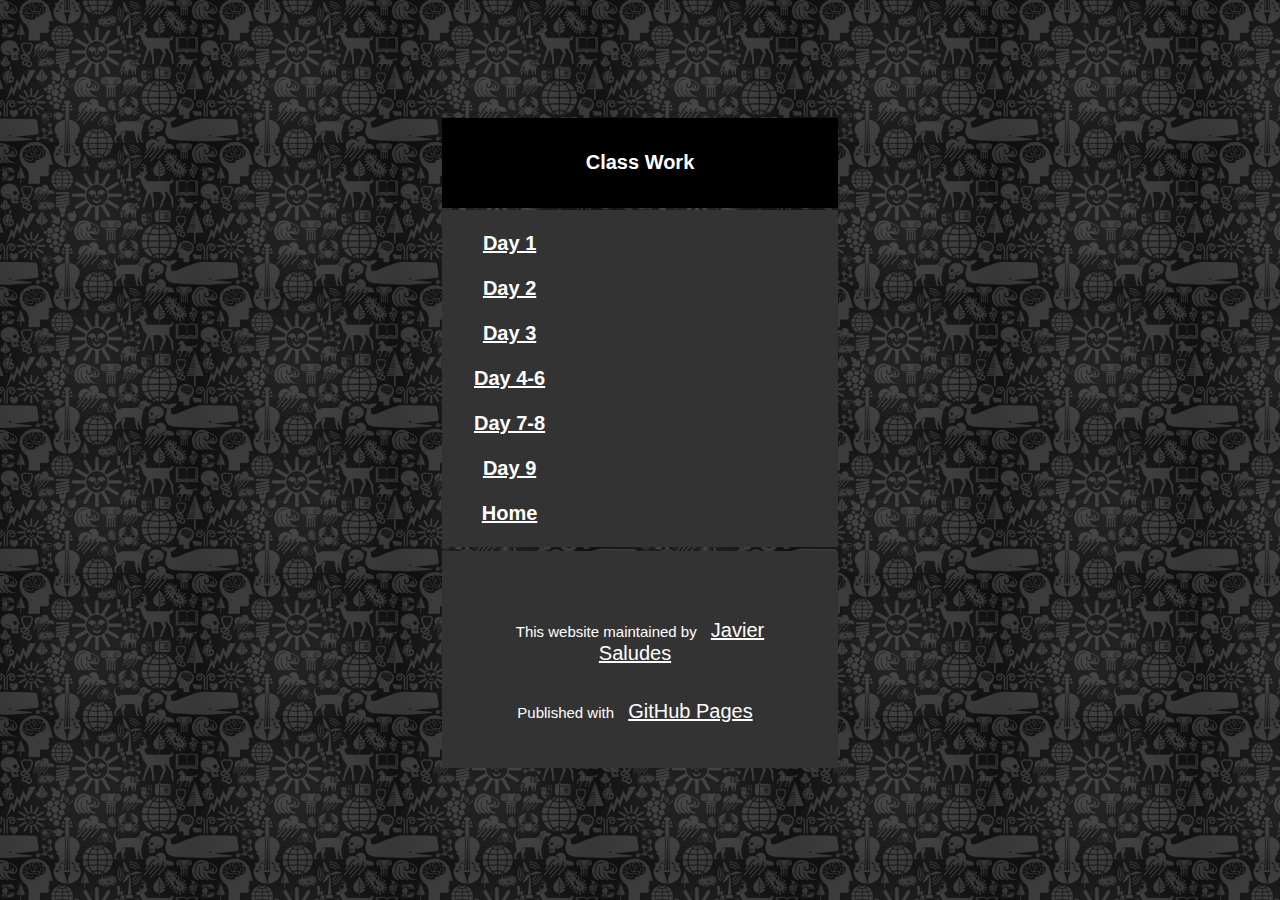
==== pages/classwork.html @ ada5d4ff "update everything" ====
<!DOCTYPE html>
<html>
<head>
	<link rel="stylesheet" type="text/css" href="../stylesheets/mystylesheet(me).css">
	<title>Class Work</title>
</head>
<body>
<br>
<br>
<br>
<br>
<br>
<br>
<table class="best" width="400" height="400" align="center">
<tr>
  <td colspan="2" style="background-color:black;" align="center" height="50">
 	<h1>Class Work</h1>
  </td>
</tr>

<tr>
  <td colspan="2" style="background-color:#333333;" align="left" height="200">
    
<table>
  <tbody>
  
    <tr>
      <th><a href="../pages/dayone.html">Day 1</a></th>
    <tr>
      <th><a href="../pages/daytwo.html">Day 2</a></th>
    </tr>
    <tr>
      <th><a href="../pages/daythree.html">Day 3</a></th>
    </tr>
    <tr>
      <th><a href="../pages/daysix.html">Day 4-6</a></th>
    </tr>
    <tr>
      <th><a href="../pages/dayseven_eight.html">Day 7-8</a></th>
    </tr>
    <tr>
      <th><a href="../pages/daynine.html">Day 9</a></th>
    </tr>
    <tr>
      <th><a href="http://javiersaludes.github.io/BootCampOne/" target="_blank">Home</a></th>
    </tr>
  </tbody>
</table>
  </td>
</tr>
</table>

<table class="second" width="400" height="50" align="center">
<tr>
  <td colspan="2" style="background-color:#333333;text-align:center;height:10%">
<!-- FOOTER  -->
<div id="footer_wrap" class="outer">
      <footer class="inner">
        <br>
        <p class="copyright">This website maintained by <a href="https://github.com/JavierSaludes/BootCampOne" target="_blank">Javier Saludes</a></p>
        <p>Published with <a href="http://pages.github.com" target="_blank">GitHub Pages</a></p>
  </td>
</tr>
</table>

</body>
</html>
---- stylesheets/mystylesheet(me).css ----
/*My CSS starts here*/



header, footer, h1, h2, td, a, th
{
	font-family: Arial, "MS Trebuchet", sans-serif;
	color: #FFFFFF;
	font-size: 20px;
	padding: 10px 10px 10px 10px;
}

p
{
	font-family: Helvetica, sans-serif;
	color: #FFFFFF;
	font-size: 15px;
	padding: 10px 10px 10px 10px;
}
img 
{
	margin: 0 10%;
	padding: 10px 10px 10px 10px;
}

section#sidebar
{
	float: left;
}
section#centersection
{
	float: center;
}


table
{
	float: center;
	color: #922222;
	font-size: 12px;
}

aside
{
	float: left;
	font-family: Arial, "MS Trebuchet", sans-serif;
	color: #004C4C;
	font-size: 24px;
}

#noside
{
	float: center;
	color: #922222;
	font-size: 24px;	
}

body
{
	background-image: url("../images/blackground.jpg");
	background-size: 200px;
}

ol
{
	list-style-type: upper-alpha; color: red;
	font-size: 24px;
	position: absolute;
	left: 50px;
	top: 250px; 
}

ul
{
	list-style: square; color: red;
	font-size: 24px;
}

.center
{
	margin-right: auto;
	margin-left: auto;
}

a:hover
{
	color: #FF3300;
	background-color: red;
}

a:link
{
	color: #FFFFFF;
}

a:active
{
	color: #CCFF33;
}

/*p:hover
{
	color: #FF3300;
}*/

a:visited
{
	color: #B2B2B2;
}

table#first
{
	position: fixed;
	color: white;
	font-size: 50px;
	border: 2px solid red;
	height: 100px;		
}

table#best
{
	position: absolute;
	width: 1280px;
	height: 800px;
	font-size: 15px;
	border: 3px solid red;
	text-align: left;
}

table#second
{
	
	bottom: 10px;
	background-color: yellow;
	font-size: 15px;
	border: 3px solid red;
	width: 100%;
	height: 100px;
	text-align: center;
}





#container 
{
width: 1000px;
overflow: hidden;
margin: 50px auto;
background: white;
}

div
{
display: block;
}

.photobanner 
{
height: 233px;
width: 3550px;
margin-bottom: 80px;
}

div 
{
display: block;
}

.photobanner img 
{
-webkit-transition: all 0.5s ease;
-moz-transition: all 0.5s ease;
-o-transition: all 0.5s ease;
-ms-transition: all 0.5s ease;
transition: all 0.5s ease;
}

.first 
{
-webkit-animation: bannermove 30s linear infinite;
-moz-animation: bannermove 30s linear infinite;
-ms-animation: bannermove 30s linear infinite;
-o-animation: bannermove 30s linear infinite;
animation: bannermove 30s linear infinite;
}





/*
.firstrow:nth-of-type(odd)
{
	color: orange;
	background-color: purple;
}

.firstrow:nth-of-type(even)
{
	background-color: yellow;
}

tr#table_header
{
	background-color: purple;
}

.bestcol:first-child
{
	color: blue;
}

.bestcol:nth-child(3)
{
	color: red;
	background-color: black;
}

.bestcol:last-child
{
	background-color: red;
}

.bestcol:nth-last-child(3)
{
	background-color: orange;
}

.bestcol:first-of-type
{
	background-color: purple;
}

.bestcol:last-of-type
{
	background-color: green;
}

.bestrow
{
	color: white;
	background-color: blue;
}


thead
{
	background-color: white;
}

p:first-child{color: orange;}
p:nth-child(2){background-color: purple;}
p:nth-child(3){background-color: #00FF00;}
p:last-child{background-color: black;}
p:nth-last-child(2){border-width: 10px; border-style: groove; border-color: red; color: green;}
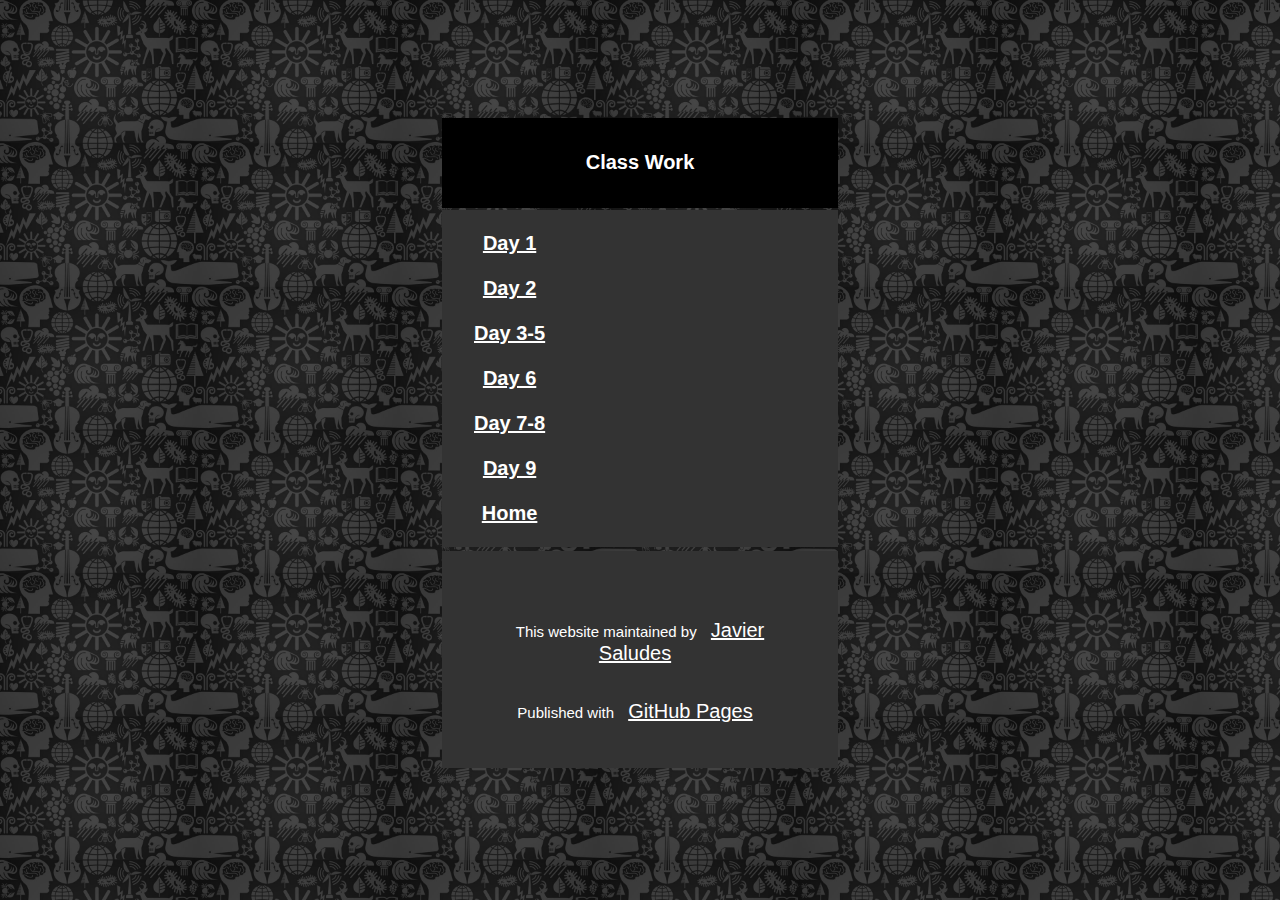
==== commit 8ec0b28b: "edit classwork page" ====
--- a/pages/classwork.html
+++ b/pages/classwork.html
@@ -30,10 +30,10 @@
       <th><a href="../pages/daytwo.html">Day 2</a></th>
     </tr>
     <tr>
-      <th><a href="../pages/daythree.html">Day 3</a></th>
+      <th><a href="../pages/daythree.html">Day 3-5</a></th>
     </tr>
     <tr>
-      <th><a href="../pages/daysix.html">Day 4-6</a></th>
+      <th><a href="../pages/daysix.html">Day 6</a></th>
     </tr>
     <tr>
       <th><a href="../pages/dayseven_eight.html">Day 7-8</a></th>
